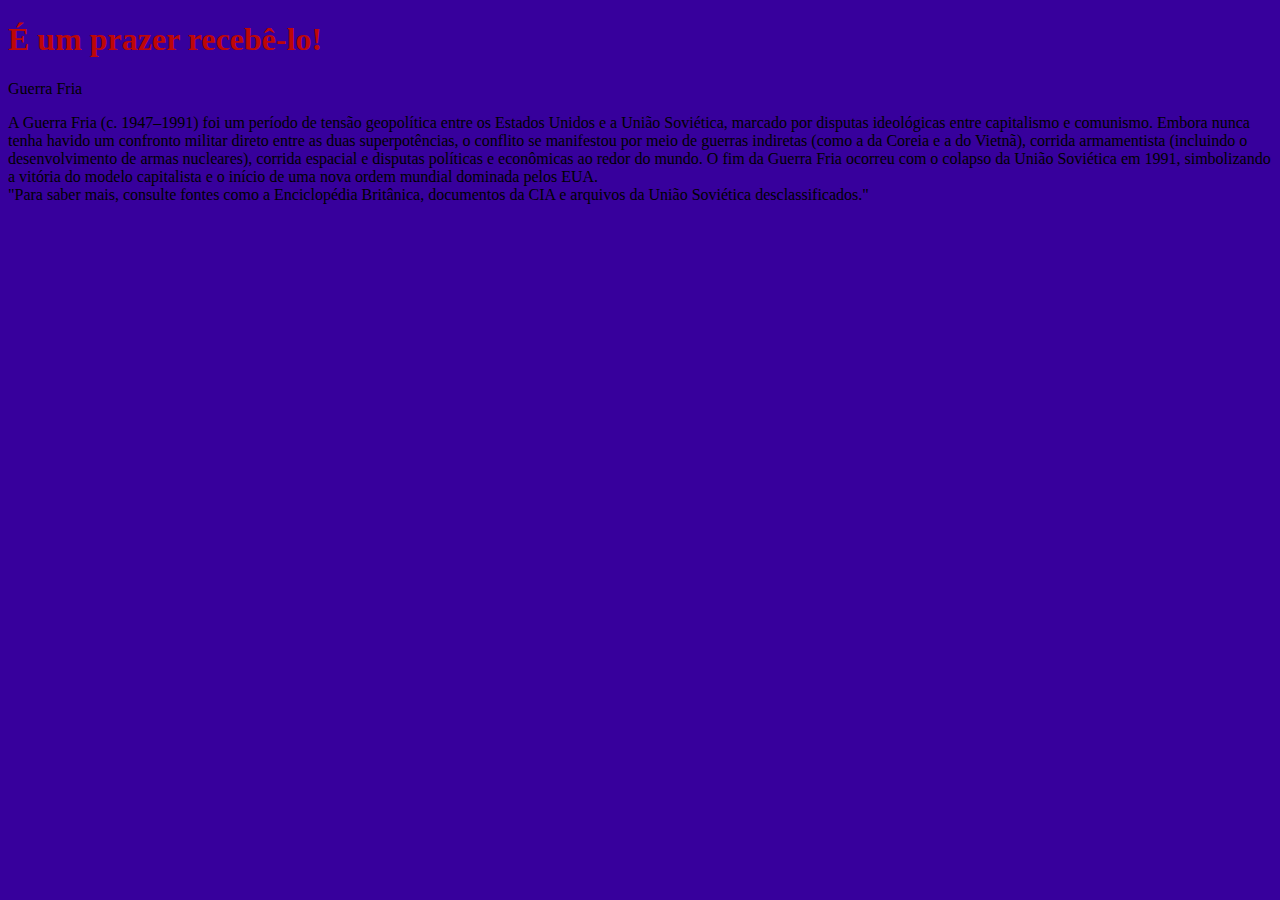
==== index.html @ 08dbd2fc "aula html e css - envio 1" ====
<!DOCTYPE html>
<html lang="pt-br">
<head>
    <meta charset="UTF-8">
    <meta name="viewport" content="width=device-width, initial-scale=1.0">
    <title>Exercicio 1 - Teste</title>
    <link rel="stylesheet" href="css/estilo.css">
</head>
<body>
    <header>
      <h1>É um prazer recebê-lo!</h1><!-- h é título, h1 até h6 -->  
    <header>
        <nav>
            <p>Guerra Fria</p>
        </nav>
        <main>
            <div>A Guerra Fria (c. 1947–1991) foi um período de tensão geopolítica entre os Estados Unidos e a União Soviética, marcado por disputas ideológicas entre capitalismo e comunismo. Embora nunca tenha havido um confronto militar direto entre as duas superpotências, o conflito se manifestou por meio de guerras indiretas (como a da Coreia e a do Vietnã), corrida armamentista (incluindo o desenvolvimento de armas nucleares), corrida espacial e disputas políticas e econômicas ao redor do mundo.

                O fim da Guerra Fria ocorreu com o colapso da União Soviética em 1991, simbolizando a vitória do modelo capitalista e o início de uma nova ordem mundial dominada pelos EUA.</div>
        </main>
        <footer>
            "Para saber mais, consulte fontes como a Enciclopédia Britânica, documentos da CIA e arquivos da União Soviética desclassificados."
        </footer>
</body>
</html>
---- css/estilo.css ----
body {
    background-color: rgb(55, 0, 156);
    font-family: Cambria, Cochin, Georgia, Times, 'Times New Roman', serif;
}

header h1{
    color: rgb(190, 7, 7);
}
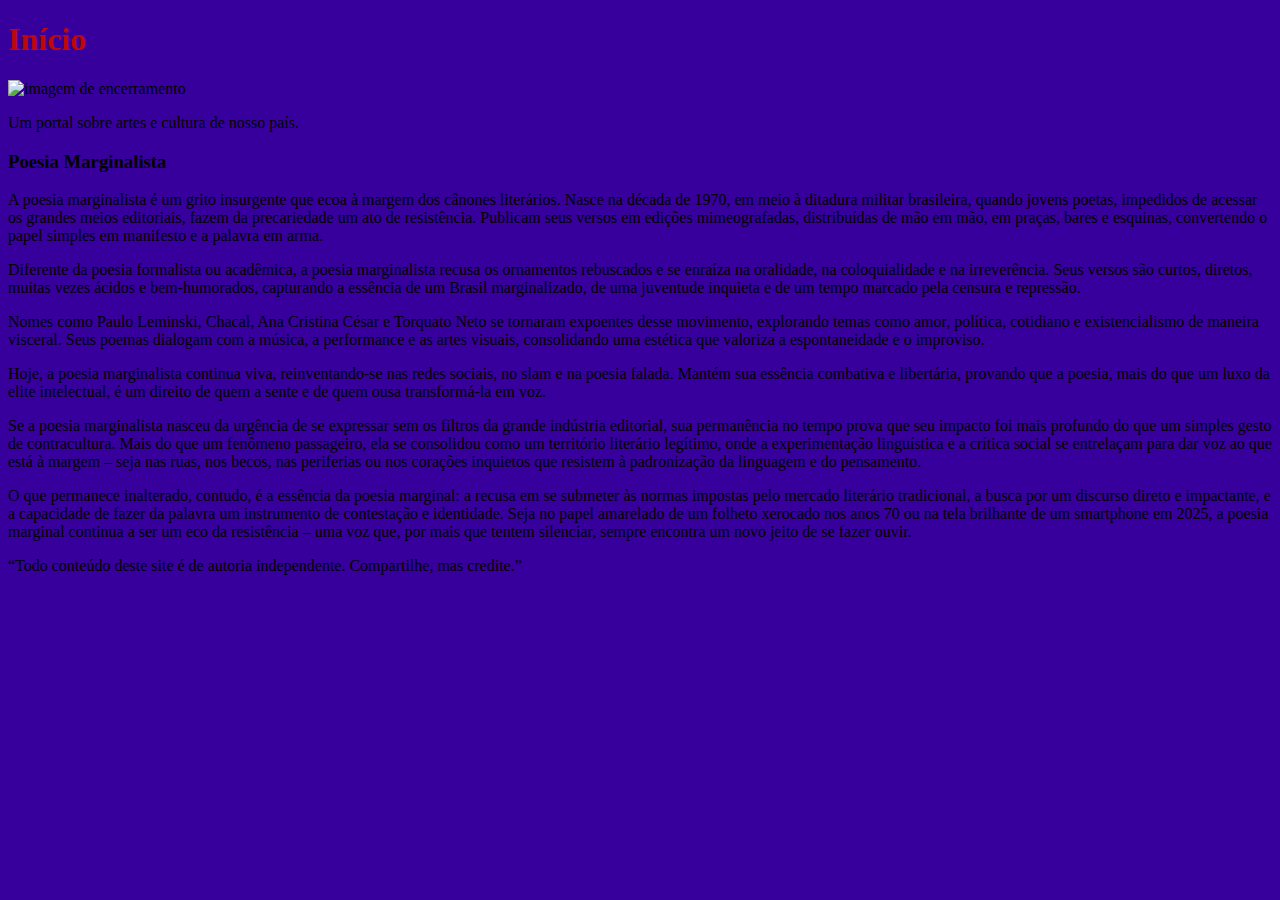
==== commit 6ea5a0db: "aula html e css - envio 1" ====
--- a/index.html
+++ b/index.html
@@ -1,25 +1,50 @@
 <!DOCTYPE html>
 <html lang="pt-br">
-<head>
-    <meta charset="UTF-8">
-    <meta name="viewport" content="width=device-width, initial-scale=1.0">
-    <title>Exercicio 1 - Teste</title>
-    <link rel="stylesheet" href="css/estilo.css">
-</head>
-<body>
-    <header>
-      <h1>É um prazer recebê-lo!</h1><!-- h é título, h1 até h6 -->  
-    <header>
-        <nav>
-            <p>Guerra Fria</p>
-        </nav>
-        <main>
-            <div>A Guerra Fria (c. 1947–1991) foi um período de tensão geopolítica entre os Estados Unidos e a União Soviética, marcado por disputas ideológicas entre capitalismo e comunismo. Embora nunca tenha havido um confronto militar direto entre as duas superpotências, o conflito se manifestou por meio de guerras indiretas (como a da Coreia e a do Vietnã), corrida armamentista (incluindo o desenvolvimento de armas nucleares), corrida espacial e disputas políticas e econômicas ao redor do mundo.
+    <head>
+        <meta charset="UTF-8">
+        <meta name="viewport" content="width=device-width, initial-scale=1.0">
+        <title>Aula 02</title>
+        <meta name="author" content="Paulo Ricardo">
+        <meta name="keywords" content="HTML, CSS, JavaScript, Papelaria, Indaiatuba">
+        <meta name="description" content="Toda a descrição do seu site aqui">
+        <link rel="icon" href="path/to/favicon.ico">
+        <link rel="stylesheet" href="css/estilo.css">
+    </head>
+    <body>
+        <div id="container">
+           <header>
+            <h1>Início</h1>
+            <img src="image.png" alt="imagem de encerramento" 
+            class="foto">
+           </header>
+           <nav>
+            <p>Um portal sobre artes e cultura de nosso país.</p>
+           </nav>
+           <main>
+            <h3>Poesia Marginalista</h3>
+            <p>
+                A poesia marginalista é um grito insurgente que ecoa à margem dos cânones literários. Nasce na década de 1970, em meio à ditadura militar brasileira, quando jovens poetas, impedidos de acessar os grandes meios editoriais, fazem da precariedade um ato de resistência. Publicam seus versos em edições mimeografadas, distribuídas de mão em mão, em praças, bares e esquinas, convertendo o papel simples em manifesto e a palavra em arma.</p>
+                <p>
+                    Diferente da poesia formalista ou acadêmica, a poesia marginalista recusa os ornamentos rebuscados e se enraíza na oralidade, na coloquialidade e na irreverência. Seus versos são curtos, diretos, muitas vezes ácidos e bem-humorados, capturando a essência de um Brasil marginalizado, de uma juventude inquieta e de um tempo marcado pela censura e repressão.
+                </p>
+                <p>
+                    Nomes como Paulo Leminski, Chacal, Ana Cristina César e Torquato Neto se tornaram expoentes desse movimento, explorando temas como amor, política, cotidiano e existencialismo de maneira visceral. Seus poemas dialogam com a música, a performance e as artes visuais, consolidando uma estética que valoriza a espontaneidade e o improviso.
+                </p>
+                <p>
+                    Hoje, a poesia marginalista continua viva, reinventando-se nas redes sociais, no slam e na poesia falada. Mantém sua essência combativa e libertária, provando que a poesia, mais do que um luxo da elite intelectual, é um direito de quem a sente e de quem ousa transformá-la em voz.
+                </p>
+                <p>
+                    Se a poesia marginalista nasceu da urgência de se expressar sem os filtros da grande indústria editorial, sua permanência no tempo prova que seu impacto foi mais profundo do que um simples gesto de contracultura. Mais do que um fenômeno passageiro, ela se consolidou como um território literário legítimo, onde a experimentação linguística e a crítica social se entrelaçam para dar voz ao que está à margem – seja nas ruas, nos becos, nas periferias ou nos corações inquietos que resistem à padronização da linguagem e do pensamento.
+                </p>
+                <p>
+                    O que permanece inalterado, contudo, é a essência da poesia marginal: a recusa em se submeter às normas impostas pelo mercado literário tradicional, a busca por um discurso direto e impactante, e a capacidade de fazer da palavra um instrumento de contestação e identidade. Seja no papel amarelado de um folheto xerocado nos anos 70 ou na tela brilhante de um smartphone em 2025, a poesia marginal continua a ser um eco da resistência – uma voz que, por mais que tentem silenciar, sempre encontra um novo jeito de se fazer ouvir.
+                </p>
+           </main>
+           
+        </div>
 
-                O fim da Guerra Fria ocorreu com o colapso da União Soviética em 1991, simbolizando a vitória do modelo capitalista e o início de uma nova ordem mundial dominada pelos EUA.</div>
-        </main>
         <footer>
-            "Para saber mais, consulte fontes como a Enciclopédia Britânica, documentos da CIA e arquivos da União Soviética desclassificados."
+            “Todo conteúdo deste site é de autoria independente. Compartilhe, mas credite.”
         </footer>
-</body>
-</html>+    </body>    
+</html>   